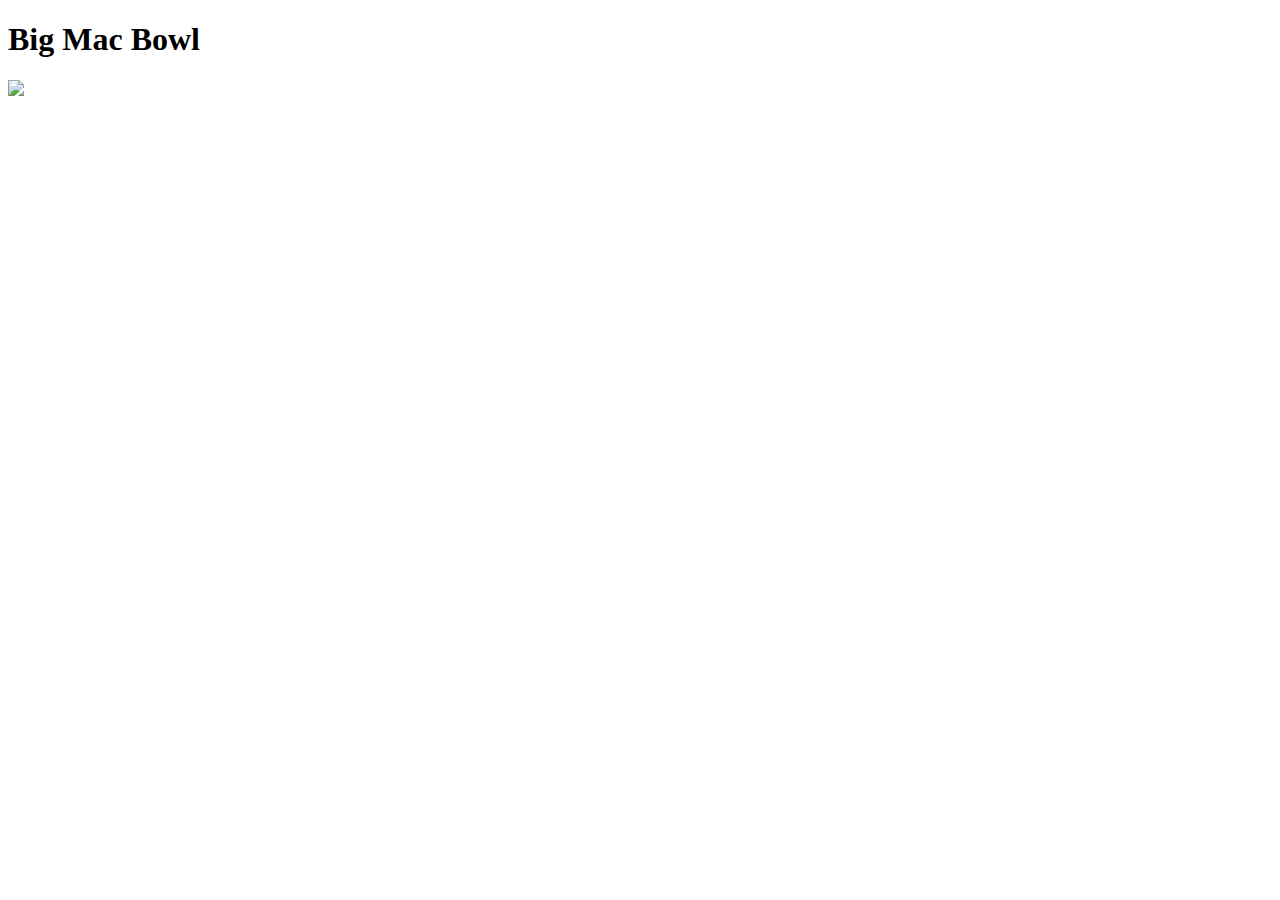
==== recipes/bigmacbowl.html @ e101592d "Updated index with links and recipes with images" ====
<!DOCTYPE html>
<html lang="en">
<head>
    <meta charset="UTF-8">
    <meta name="viewport" content="width=device-width, initial-scale=1.0">
    <title>Document</title>
</head>
<body>
    <h1> Big Mac Bowl </h1>
    <img src="./images/bigmacbowl.jpg">
</body>
</html>
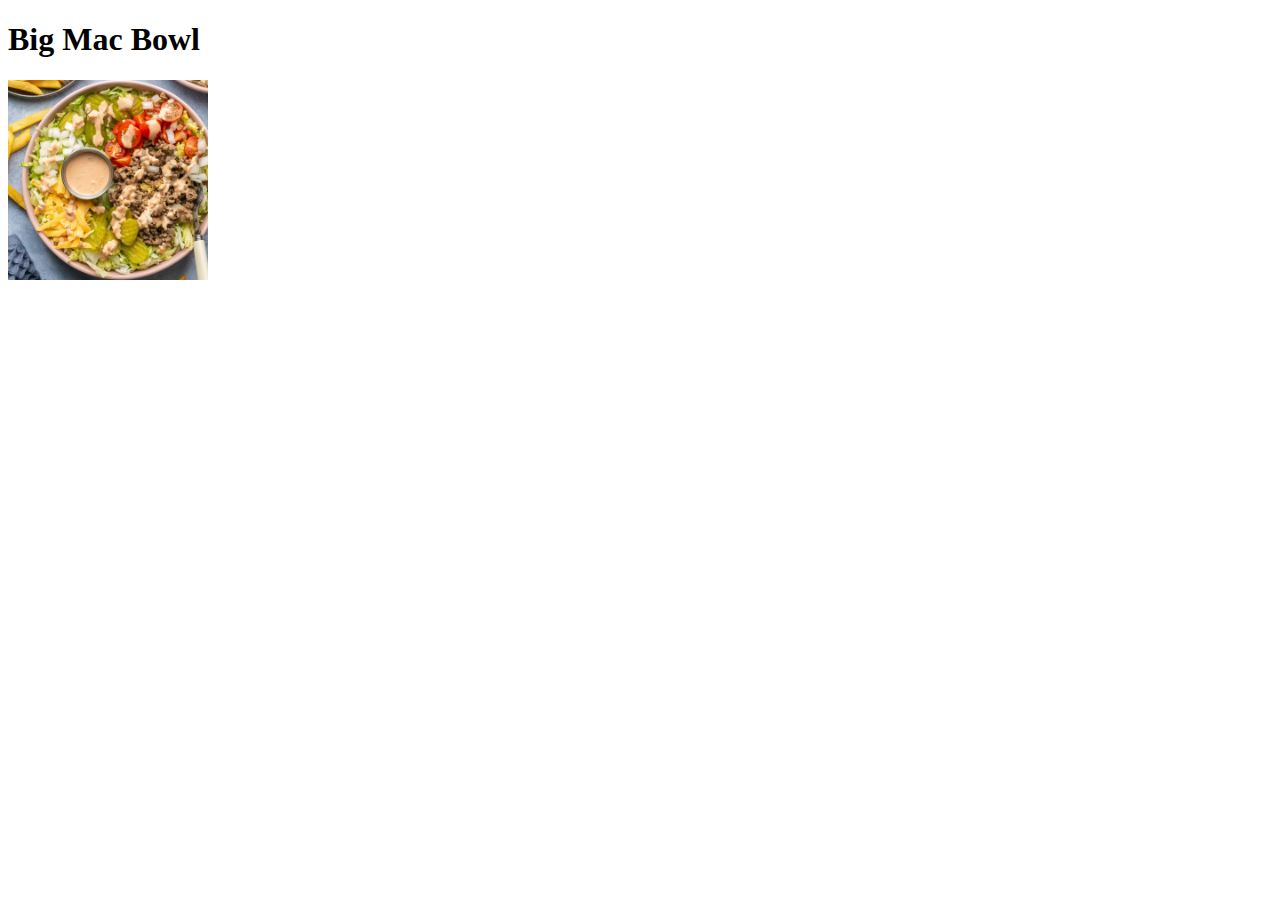
==== commit 5f19ac10: "Update bigmac recipe and index.html" ====
--- a/recipes/bigmacbowl.html
+++ b/recipes/bigmacbowl.html
@@ -7,6 +7,6 @@
 </head>
 <body>
     <h1> Big Mac Bowl </h1>
-    <img src="./images/bigmacbowl.jpg">
+    <img src="../images/bigmacsaladbowls.jpg" alt = "Big Mac Salad Bowl" height="200" width="200">
 </body>
 </html>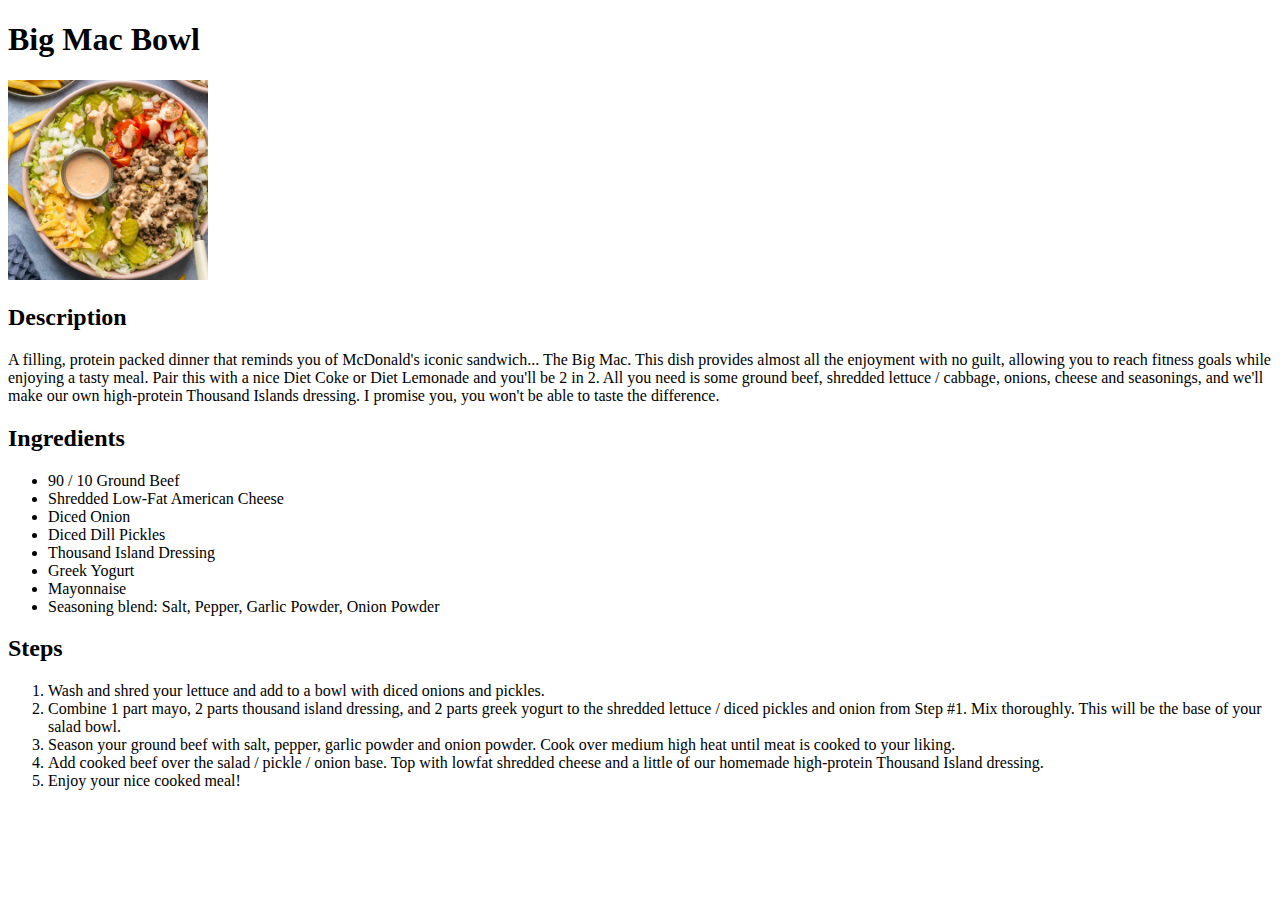
==== commit 510d2222: "Add changes to Big Mac Bowl recipe page" ====
--- a/recipes/bigmacbowl.html
+++ b/recipes/bigmacbowl.html
@@ -8,5 +8,29 @@
 <body>
     <h1> Big Mac Bowl </h1>
     <img src="../images/bigmacsaladbowls.jpg" alt = "Big Mac Salad Bowl" height="200" width="200">
+    <h2> Description </h2>
+        <p> A filling, protein packed dinner that reminds you of McDonald's iconic sandwich... The Big Mac.
+            This dish provides almost all the enjoyment with no guilt, allowing you to reach fitness goals while enjoying a tasty meal.
+            Pair this with a nice Diet Coke or Diet Lemonade and you'll be 2 in 2.
+            All you need is some ground beef, shredded lettuce / cabbage, onions, cheese and seasonings, and we'll make our own high-protein Thousand Islands dressing. I promise you, you won't be able to taste the difference. </p>
+    <h2> Ingredients </h2>
+            <ul>
+                <li> 90 / 10 Ground Beef </li>
+                <li> Shredded Low-Fat American Cheese </li>
+                <li> Diced Onion </li>
+                <li> Diced Dill Pickles</li>
+                <li> Thousand Island Dressing</li>
+                <li> Greek Yogurt </li>
+                <li> Mayonnaise</li>
+                <li> Seasoning blend: Salt, Pepper, Garlic Powder, Onion Powder</li>
+            </ul>
+    <h2> Steps </h2>
+            <ol> 
+                <li> Wash and shred your lettuce and add to a bowl with diced onions and pickles. </li>
+                <li> Combine 1 part mayo, 2 parts thousand island dressing, and 2 parts greek yogurt to the shredded lettuce / diced pickles and onion from Step #1. Mix thoroughly. This will be the base of your salad bowl. </li>
+                <li> Season your ground beef with salt, pepper, garlic powder and onion powder. Cook over medium high heat until meat is cooked to your liking. </li>
+                <li> Add cooked beef over the salad / pickle / onion base. Top with lowfat shredded cheese and a little of our homemade high-protein Thousand Island dressing. </li>
+                <li> Enjoy your nice cooked meal!</l1>
+            </ol>
 </body>
 </html>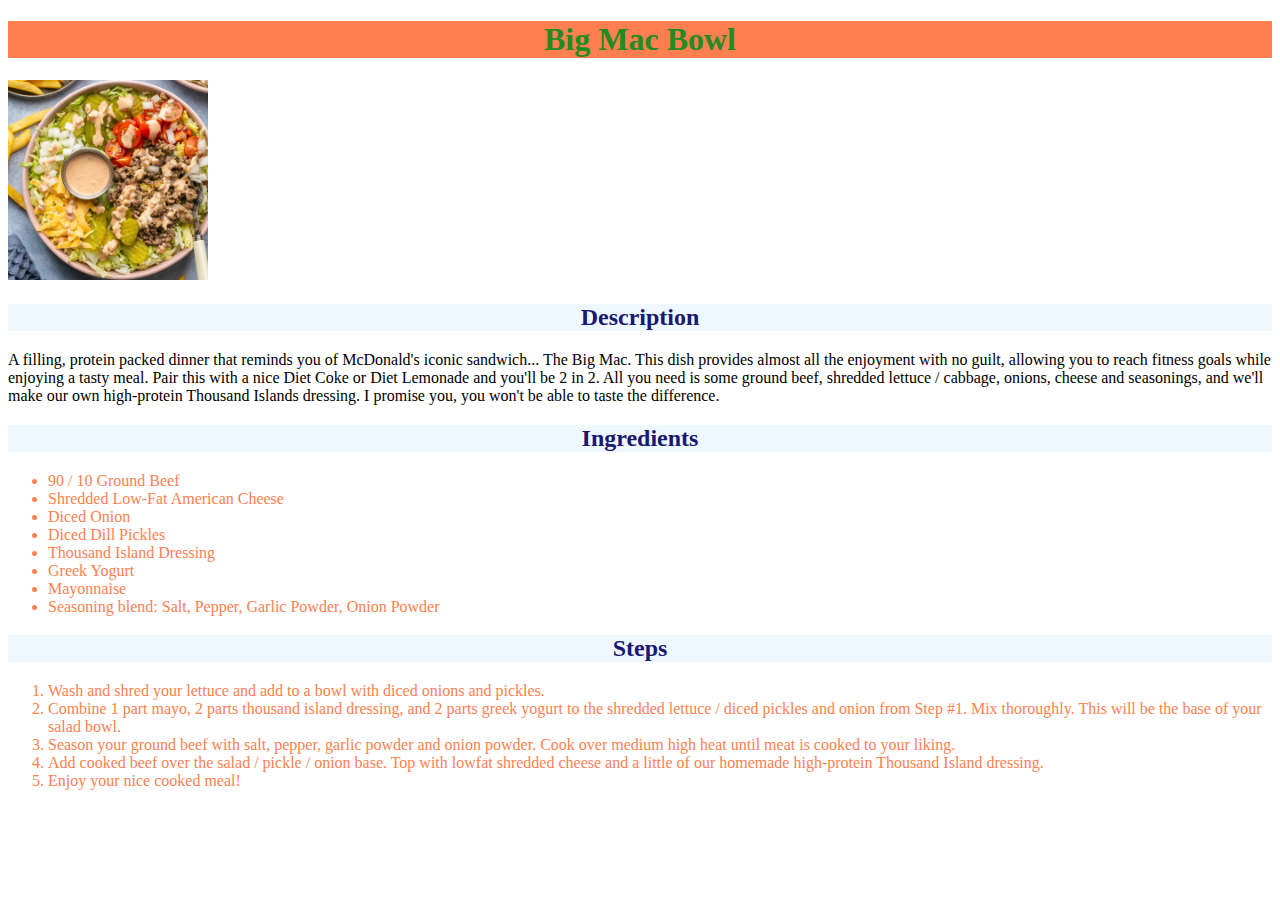
==== commit 14a253f5: "Updated the recipes page with styles" ====
--- a/recipes/bigmacbowl.html
+++ b/recipes/bigmacbowl.html
@@ -3,6 +3,7 @@
 <head>
     <meta charset="UTF-8">
     <meta name="viewport" content="width=device-width, initial-scale=1.0">
+    <link rel="stylesheet" href="styles.css">
     <title>Document</title>
 </head>
 <body>
--- a/recipes/styles.css
+++ b/recipes/styles.css
@@ -0,0 +1,17 @@
+h1 {
+    background-color: coral;
+    color: forestgreen;
+    text-align: center;
+}
+
+h2 {
+    background-color: aliceblue;
+    color: midnightblue;
+    text-align: center;
+}
+
+li {
+    color: coral;
+}
+
+
